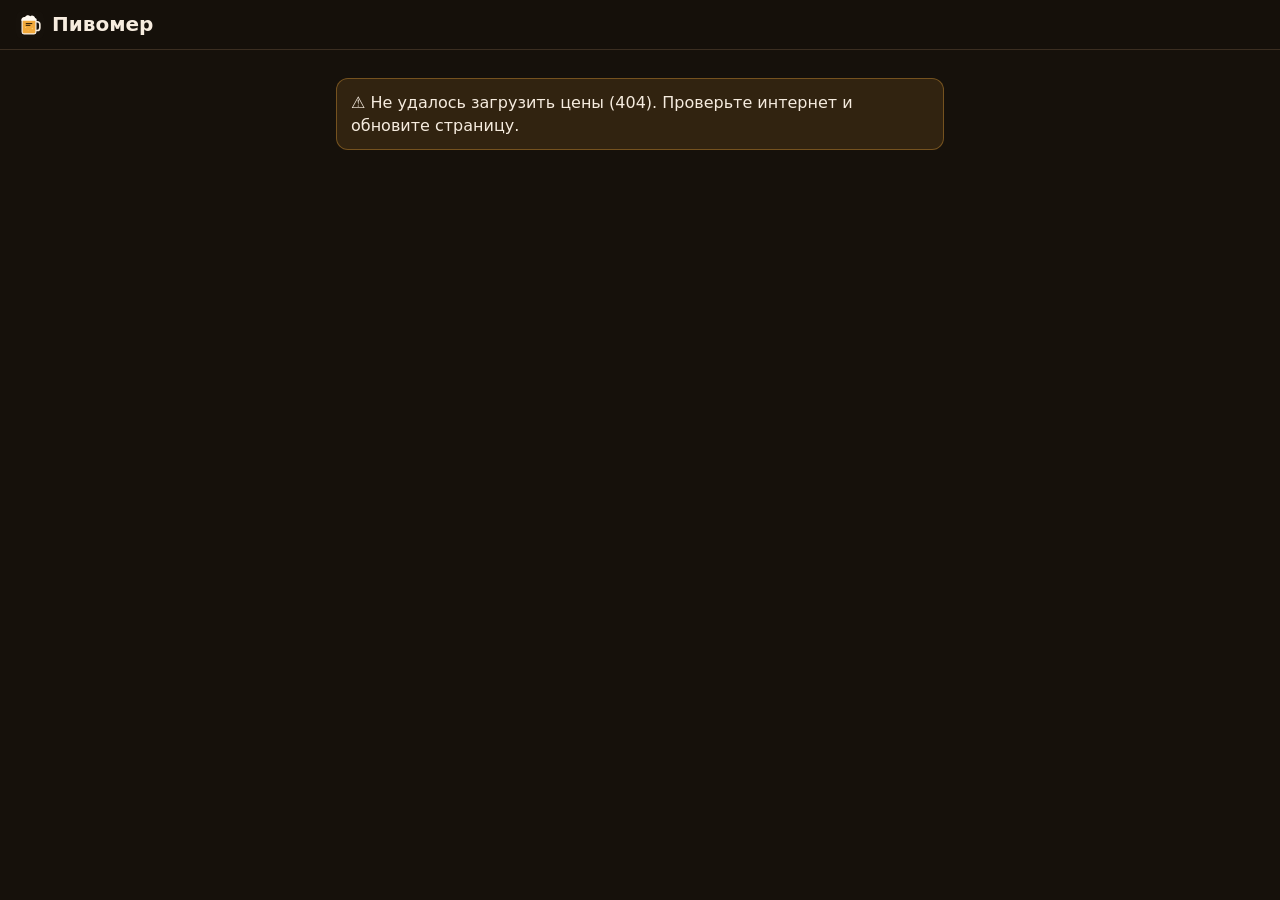
==== index.html @ a8cc7ea6 "Add Pivomer: free PWA for beer info and prices in Ukraine - Barcode scanner (native BarcodeDetector " ====
<!doctype html>
<html lang="ru">
  <head>
    <meta charset="utf-8" />
    <meta name="viewport" content="width=device-width, initial-scale=1, viewport-fit=cover" />
    <title>Пивомер — цены на пиво в Украине</title>
    <meta name="description" content="Сканируйте штрихкод или этикетку пива — узнайте, что это за пиво и где оно дешевле в Украине." />
    <meta name="theme-color" content="#16110b" />
    <link rel="manifest" href="manifest.webmanifest" />
    <link rel="icon" href="icons/icon.svg" type="image/svg+xml" />
    <link rel="apple-touch-icon" href="icons/apple-touch-icon.png" />
    <meta name="apple-mobile-web-app-capable" content="yes" />
    <meta name="mobile-web-app-capable" content="yes" />
    <meta name="apple-mobile-web-app-status-bar-style" content="black-translucent" />
    <meta name="apple-mobile-web-app-title" content="Пивомер" />
    <link rel="stylesheet" href="css/app.css" />
  </head>
  <body>
    <header class="top">
      <a href="#/" class="logo"><img src="icons/icon.svg" alt="" width="28" height="28" />Пивомер</a>
      <span id="updated" class="muted small"></span>
    </header>

    <main id="view" aria-live="polite">
      <p class="center muted pad">Загрузка…</p>
    </main>

    <!-- Скрытый выбор фото: камера телефона или галерея -->
    <input id="photo" type="file" accept="image/*" capture="environment" hidden />

    <script type="module" src="js/app.js"></script>
  </body>
</html>
---- css/app.css ----
:root {
  --bg: #16110b;
  --bg2: #211912;
  --card: #2a2017;
  --line: #3b2e21;
  --text: #f6ecdf;
  --muted: #b5a48f;
  --amber: #f2a93b;
  --amber2: #ffc861;
  --green: #6fd08c;
  --red: #ff7a6b;
  --radius: 16px;
  color-scheme: dark;
}

* {
  box-sizing: border-box;
}

html,
body {
  margin: 0;
  background: var(--bg);
  color: var(--text);
  font: 16px/1.45 system-ui, -apple-system, "Segoe UI", Roboto, sans-serif;
  -webkit-tap-highlight-color: transparent;
}

body {
  min-height: 100vh;
  padding-bottom: env(safe-area-inset-bottom);
}

a {
  color: var(--amber2);
}

img {
  max-width: 100%;
}

.top {
  position: sticky;
  top: 0;
  z-index: 5;
  display: flex;
  align-items: center;
  justify-content: space-between;
  gap: 8px;
  padding: calc(10px + env(safe-area-inset-top)) 16px 10px;
  background: rgba(22, 17, 11, 0.92);
  backdrop-filter: blur(8px);
  border-bottom: 1px solid var(--line);
}

.logo {
  display: flex;
  align-items: center;
  gap: 8px;
  color: var(--text);
  text-decoration: none;
  font-weight: 800;
  font-size: 20px;
}

main {
  max-width: 640px;
  margin: 0 auto;
  padding: 16px;
}

.muted {
  color: var(--muted);
}
.small {
  font-size: 13px;
}
.center {
  text-align: center;
}
.pad {
  padding: 24px 0;
}

/* Кнопки */
.actions {
  display: grid;
  grid-template-columns: 1fr 1fr;
  gap: 10px;
  margin-bottom: 14px;
}

.btn {
  display: inline-flex;
  align-items: center;
  justify-content: center;
  gap: 8px;
  min-height: 48px;
  padding: 10px 16px;
  border: 1px solid var(--line);
  border-radius: 12px;
  background: var(--card);
  color: var(--text);
  font: inherit;
  font-weight: 600;
  text-decoration: none;
  cursor: pointer;
}

.btn.big {
  flex-direction: column;
  min-height: 104px;
  border-radius: var(--radius);
  font-size: 15px;
}

.btn.big .ico {
  font-size: 34px;
  line-height: 1;
}

.btn.primary {
  background: linear-gradient(160deg, var(--amber2), var(--amber));
  border-color: transparent;
  color: #2a1903;
}

.btn:active {
  transform: scale(0.98);
}

.linkbtn {
  background: none;
  border: none;
  color: var(--amber2);
  font: inherit;
  padding: 8px 0;
  cursor: pointer;
}

/* Поиск */
.search {
  position: relative;
  margin-bottom: 12px;
}

.search input,
.field {
  width: 100%;
  min-height: 48px;
  padding: 12px 14px 12px 42px;
  border-radius: 12px;
  border: 1px solid var(--line);
  background: var(--bg2);
  color: var(--text);
  font: inherit;
  font-size: 16px; /* не даёт iPhone увеличивать страницу */
}

.field {
  padding-left: 14px;
}

.search::before {
  content: "🔍";
  position: absolute;
  left: 14px;
  top: 50%;
  transform: translateY(-50%);
  opacity: 0.7;
}

.search input:focus,
.field:focus {
  outline: 2px solid var(--amber);
  outline-offset: 0;
}

/* Вкладки и фильтры */
.tabs {
  display: flex;
  gap: 8px;
  overflow-x: auto;
  padding-bottom: 4px;
  margin-bottom: 10px;
  scrollbar-width: none;
}

.tab {
  flex: none;
  padding: 8px 14px;
  border-radius: 999px;
  border: 1px solid var(--line);
  background: var(--bg2);
  color: var(--muted);
  font: inherit;
  font-size: 14px;
  cursor: pointer;
}

.tab.on {
  background: var(--amber);
  color: #2a1903;
  border-color: var(--amber);
  font-weight: 700;
}

select.tab {
  appearance: none;
  padding-right: 28px;
  background-image: linear-gradient(45deg, transparent 50%, var(--muted) 50%),
    linear-gradient(135deg, var(--muted) 50%, transparent 50%);
  background-position: calc(100% - 15px) 55%, calc(100% - 10px) 55%;
  background-size: 5px 5px;
  background-repeat: no-repeat;
}

/* Список пива */
.list {
  list-style: none;
  margin: 0;
  padding: 0;
  display: grid;
  gap: 8px;
}

.item {
  display: grid;
  grid-template-columns: 56px 1fr auto;
  gap: 12px;
  align-items: center;
  padding: 10px;
  border-radius: 14px;
  background: var(--card);
  color: var(--text);
  text-decoration: none;
  border: 1px solid transparent;
}

.item:active {
  border-color: var(--amber);
}

.thumb {
  width: 56px;
  height: 56px;
  border-radius: 10px;
  background: #fff;
  object-fit: contain;
}

.thumb.empty {
  display: grid;
  place-items: center;
  font-size: 26px;
  background: var(--bg2);
}

.item .name {
  font-weight: 600;
  font-size: 15px;
  line-height: 1.25;
  display: -webkit-box;
  -webkit-line-clamp: 2;
  -webkit-box-orient: vertical;
  overflow: hidden;
}

.item .meta {
  color: var(--muted);
  font-size: 13px;
  margin-top: 2px;
}

.item .price {
  text-align: right;
  white-space: nowrap;
}

.price b {
  display: block;
  font-size: 17px;
  color: var(--amber2);
}

.price small {
  color: var(--muted);
  font-size: 12px;
}

.badge {
  display: inline-block;
  padding: 1px 7px;
  border-radius: 999px;
  background: var(--red);
  color: #2a0a05;
  font-size: 12px;
  font-weight: 800;
}

.badge.green {
  background: var(--green);
  color: #062611;
}

/* Карточка пива */
.back {
  margin-bottom: 8px;
}

.hero {
  display: grid;
  grid-template-columns: 112px 1fr;
  gap: 14px;
  align-items: start;
}

.hero .pic {
  width: 112px;
  height: 140px;
  border-radius: 14px;
  background: #fff;
  object-fit: contain;
}

.hero .pic.empty {
  display: grid;
  place-items: center;
  font-size: 54px;
  background: var(--card);
}

h1 {
  font-size: 21px;
  line-height: 1.25;
  margin: 0 0 8px;
}

h2 {
  font-size: 17px;
  margin: 22px 0 10px;
}

.chips {
  display: flex;
  flex-wrap: wrap;
  gap: 6px;
}

.chip {
  padding: 3px 10px;
  border-radius: 999px;
  background: var(--bg2);
  border: 1px solid var(--line);
  font-size: 13px;
  color: var(--text);
}

.summary {
  display: grid;
  grid-template-columns: repeat(3, 1fr);
  gap: 8px;
  margin-top: 16px;
}

.stat {
  padding: 12px 10px;
  border-radius: 14px;
  background: var(--card);
  text-align: center;
}

.stat b {
  display: block;
  font-size: 20px;
  color: var(--amber2);
  white-space: nowrap;
}

.stat span {
  font-size: 12px;
  color: var(--muted);
}

.stores {
  list-style: none;
  margin: 0;
  padding: 0;
  border-radius: 14px;
  overflow: hidden;
  background: var(--card);
}

.store {
  display: grid;
  grid-template-columns: 1fr auto auto;
  gap: 10px;
  align-items: center;
  padding: 12px 14px;
  border-bottom: 1px solid var(--line);
}

.store:last-child {
  border-bottom: none;
}

.store.out {
  opacity: 0.45;
}

.store .p {
  text-align: right;
  font-weight: 700;
  white-space: nowrap;
}

.store .p s {
  display: block;
  font-weight: 400;
  font-size: 12px;
  color: var(--muted);
}

.store a {
  text-decoration: none;
  font-size: 20px;
}

.store .best {
  color: var(--green);
}

.box {
  padding: 14px;
  border-radius: 14px;
  background: var(--card);
}

.box p {
  margin: 0 0 8px;
}

.box p:last-child {
  margin-bottom: 0;
}

.spark {
  width: 100%;
  height: 80px;
  display: block;
}

/* Сканер */
.scanner {
  position: fixed;
  inset: 0;
  z-index: 20;
  background: #000;
  display: flex;
  flex-direction: column;
}

.scanner video {
  flex: 1;
  width: 100%;
  min-height: 0;
  object-fit: cover;
}

.scanner .frame {
  position: absolute;
  left: 10%;
  right: 10%;
  top: 38%;
  height: 22%;
  border: 3px solid var(--amber2);
  border-radius: 16px;
  box-shadow: 0 0 0 100vmax rgba(0, 0, 0, 0.45);
  pointer-events: none;
}

.scanner .frame::after {
  content: "";
  position: absolute;
  left: 8px;
  right: 8px;
  top: 50%;
  height: 2px;
  background: var(--red);
  animation: scan 1.6s ease-in-out infinite alternate;
}

@keyframes scan {
  from {
    transform: translateY(-36px);
  }
  to {
    transform: translateY(36px);
  }
}

.scanner .bar {
  position: absolute;
  left: 0;
  right: 0;
  padding: 14px 16px;
  display: flex;
  gap: 10px;
  justify-content: space-between;
  align-items: center;
}

.scanner .bar.top {
  top: 0;
  padding-top: calc(14px + env(safe-area-inset-top));
}

.scanner .bar.bottom {
  bottom: 0;
  padding-bottom: calc(16px + env(safe-area-inset-bottom));
  flex-direction: column;
  align-items: stretch;
}

.scanner .hint {
  color: #fff;
  text-align: center;
  text-shadow: 0 1px 4px #000;
}

.manual {
  display: flex;
  gap: 8px;
}

.manual input {
  flex: 1;
}

/* Распознавание фото */
.progress {
  height: 8px;
  border-radius: 99px;
  background: var(--bg2);
  overflow: hidden;
  margin: 10px 0;
}

.progress i {
  display: block;
  height: 100%;
  width: 0;
  background: var(--amber);
  transition: width 0.2s;
}

.photo-preview {
  width: 100%;
  max-height: 220px;
  object-fit: contain;
  border-radius: 14px;
  background: var(--bg2);
}

pre.ocr {
  white-space: pre-wrap;
  font-size: 13px;
  color: var(--muted);
  max-height: 160px;
  overflow: auto;
}

details summary {
  cursor: pointer;
  color: var(--muted);
  padding: 6px 0;
}

footer.foot {
  margin: 28px 0 8px;
  font-size: 12px;
  color: var(--muted);
  text-align: center;
}

.notice {
  padding: 12px 14px;
  border-radius: 12px;
  background: rgba(242, 169, 59, 0.12);
  border: 1px solid rgba(242, 169, 59, 0.35);
  margin: 12px 0;
}

@media (max-width: 360px) {
  .summary {
    grid-template-columns: 1fr 1fr;
  }
  .stat b {
    font-size: 17px;
  }
}
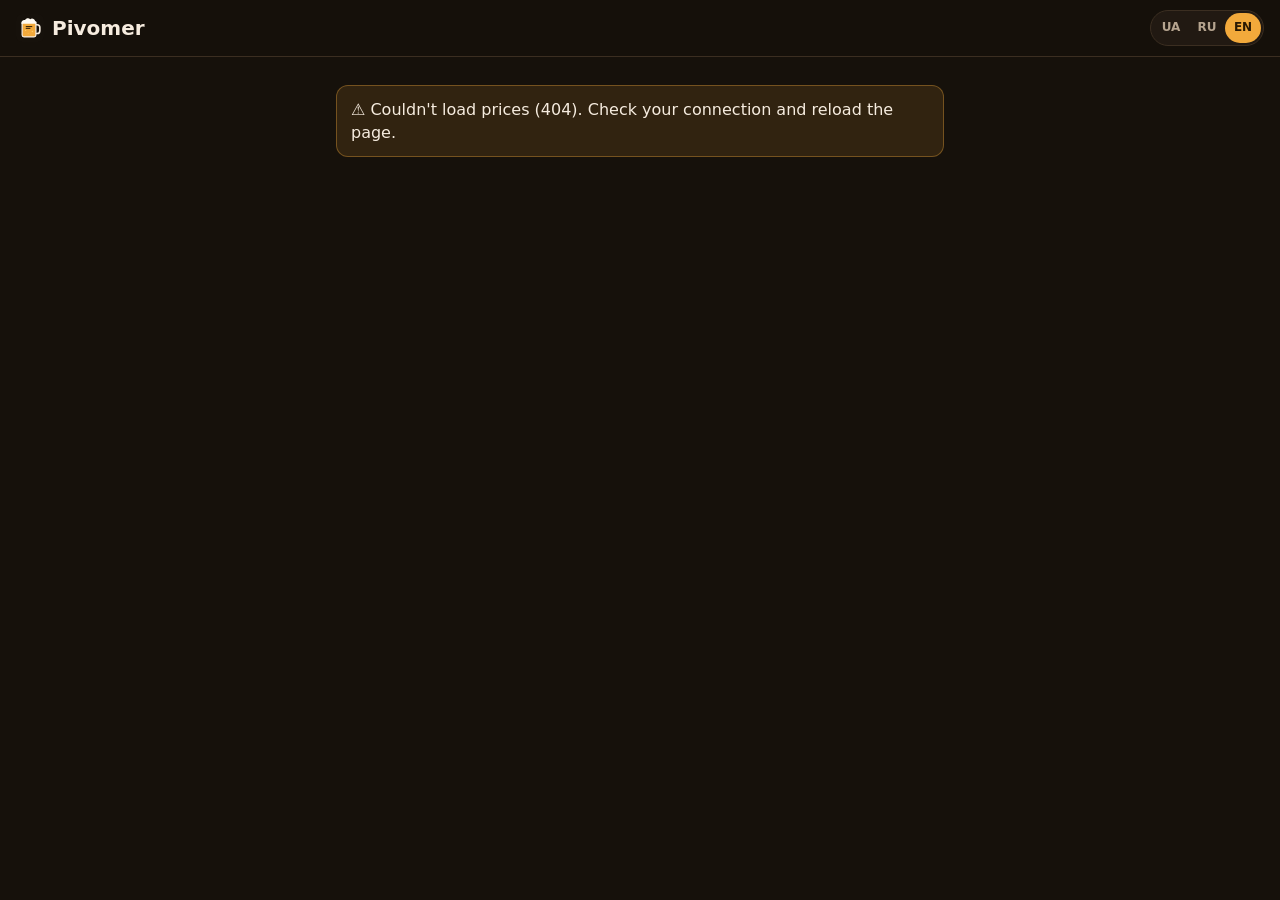
==== commit b2694633: "Add UA/RU/EN language switcher - New js/i18n.js with Ukrainian, Russian and English UI strings,   co" ====
--- a/index.html
+++ b/index.html
@@ -17,12 +17,12 @@
   </head>
   <body>
     <header class="top">
-      <a href="#/" class="logo"><img src="icons/icon.svg" alt="" width="28" height="28" />Пивомер</a>
-      <span id="updated" class="muted small"></span>
+      <a href="#/" class="logo"><img src="icons/icon.svg" alt="" width="28" height="28" /><span id="appName">Пивомер</span></a>
+      <div id="lang" class="lang" role="group"></div>
     </header>
 
     <main id="view" aria-live="polite">
-      <p class="center muted pad">Загрузка…</p>
+      <p class="center muted pad">…</p>
     </main>
 
     <!-- Скрытый выбор фото: камера телефона или галерея -->
--- a/css/app.css
+++ b/css/app.css
@@ -61,6 +61,34 @@
   text-decoration: none;
   font-weight: 800;
   font-size: 20px;
+}
+
+.lang {
+  display: flex;
+  flex: none;
+  padding: 2px;
+  border-radius: 999px;
+  border: 1px solid var(--line);
+  background: var(--bg2);
+}
+
+.lang button {
+  min-width: 36px;
+  min-height: 30px;
+  padding: 4px 8px;
+  border: none;
+  border-radius: 999px;
+  background: none;
+  color: var(--muted);
+  font: inherit;
+  font-size: 12px;
+  font-weight: 700;
+  cursor: pointer;
+}
+
+.lang button.on {
+  background: var(--amber);
+  color: #2a1903;
 }
 
 main {
